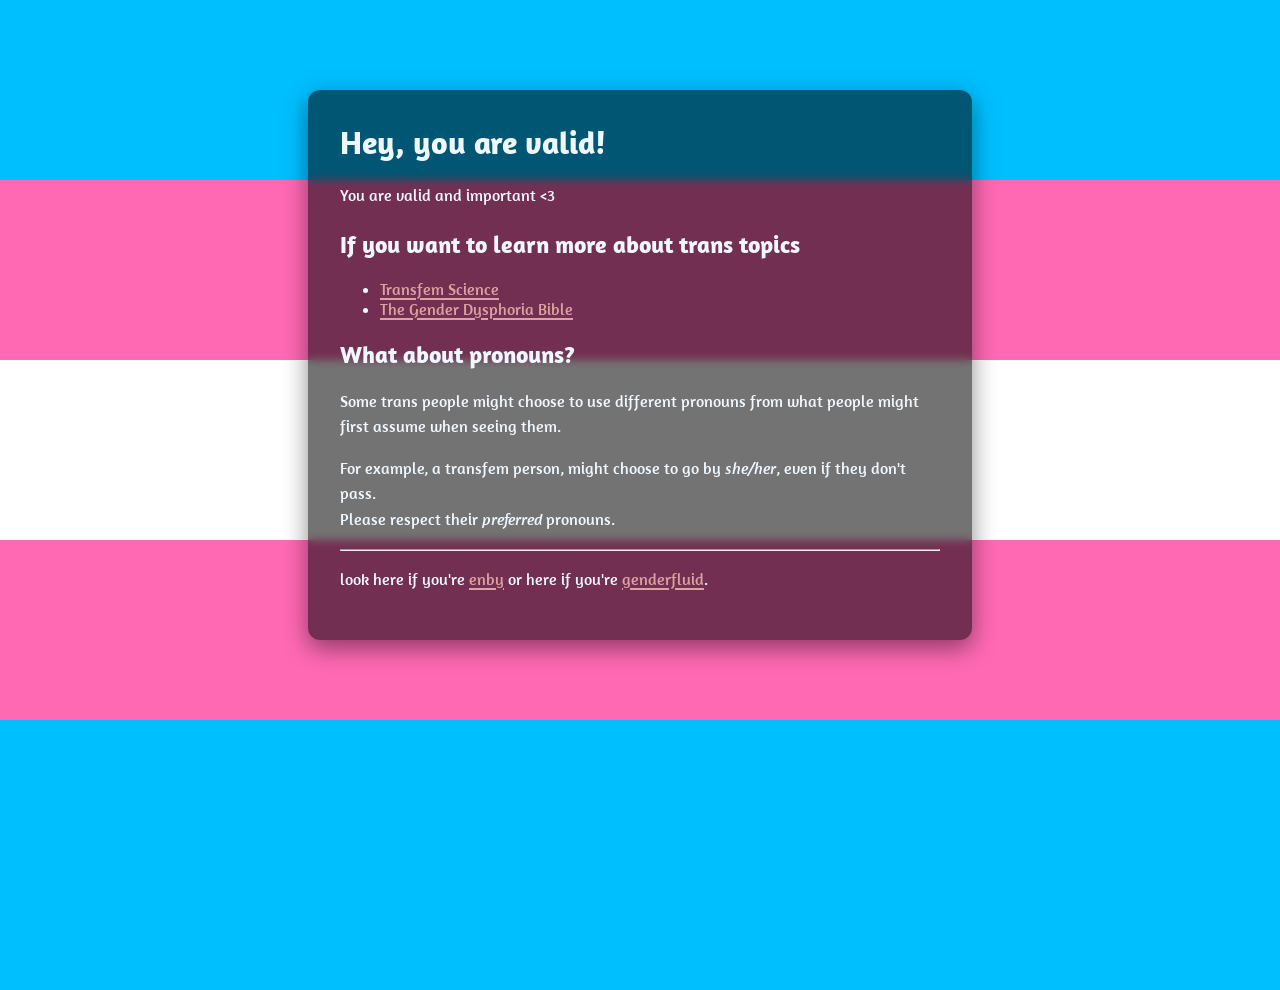
==== public/index.html @ e88d1bc1 "moved to public" ====
<!DOCTYPE html>
<html lang="en">

    <head>
        <title>Trans</title>
        <meta charset="UTF-8">
        <meta name="viewport" content="width=device-width, initial-scale=1.0" />
        <meta property="og:title" content="Trans" />
        <meta property="og:description" content="A short overview about trans" />
        <meta property="og:type" content="article" />
        <meta property="og:url" content="https://cisnt.fyi" />
        <meta property="og:image" content="https://cisnt.fyi/trans.svg" />
        <meta property="article:author" content="Rye" />
        <meta property="og:site_name" content="cisnt.fyi" />
        <link rel="stylesheet" href="./style.css" />
        <link rel="stylesheet" href="./trans.css" />
    </head>

    <body>
        <main class="overlay-box">
            <h1>Hey, you are valid!</h1>
            <p>You are valid and important &lt;3</p>
            <h2 id="learn-more">
                If you want to learn more about trans topics
            </h2>
            <ul>
                <li><a href="https://transfemscience.org/" hreflang="en" target="_blank">Transfem Science</a></li>
                <li><a href="https://genderdysphoria.fyi/en" hreflang="en" target="_blank">The Gender Dysphoria
                        Bible</a></li>
            </ul>
            <h2 id="pronouns">
                What about pronouns?
            </h2>
            <p>Some trans people might choose to use different pronouns from what people might first assume when seeing
                them.</p>
            <p>
                For example, a transfem person, might choose to go by <em>she/her</em>, even if they don't pass. <br />
                Please respect their <em>preferred</em> pronouns.
            </p>
            <hr />
            <p>look here if you're <a href="/enby.html" hreflang="en">enby</a> or here if you're <a
                    href="/genderfluid.html" hreflang="en">genderfluid</a>.</p>
        </main>
    </body>

</html>
---- public/style.css ----
@import url(https://fonts.bunny.net/css?family=amaranth:400,400i,700,700i|noto-color-emoji:400|noto-emoji:300,400,500,600,700);

html,
body {
    margin: 0;
    padding: 0;
    width: 100%;
    height: 100%;
}

.overlay-box {
    max-width: 600px;
    margin: 10vh auto;
    padding: 2rem;
    background-color: rgba(0, 0, 0, 0.55);
    border-radius: 12px;
    box-shadow: 0 8px 24px rgba(0, 0, 0, 0.45);
    backdrop-filter: blur(4px);
    font-family: 'Amaranth', 'Noto Color Emoji', 'Noto Emoji', sans-serif;
    color: aliceblue;
}

.overlay-box h1 {
    margin-top: 0;
    font-size: 2rem;
}

.overlay-box p {
    line-height: 1.6;
}

a {
    color: #DCA1A1;
    text-decoration: underline;
    text-underline-offset: 3px;
    text-decoration-thickness: 1.5px;
    transition: color 0.15s ease, text-decoration-color 0.15s ease, transform 0.1s ease;
}

a:hover {
    color: #FFD6D6;
    text-decoration-color: #3D1D1D;
}

a:active {
    color: #3D1D1D;
}

a:focus-visible {
    outline: 2px solid #FFD6D6;
    outline-offset: 2px;
    border-radius: 2px;
}
---- public/trans.css ----
body {
    background-image: url("/trans.svg");
    background-repeat: no-repeat;
    background-size: cover;
    background-position: center;
    background-color: deepskyblue;
}
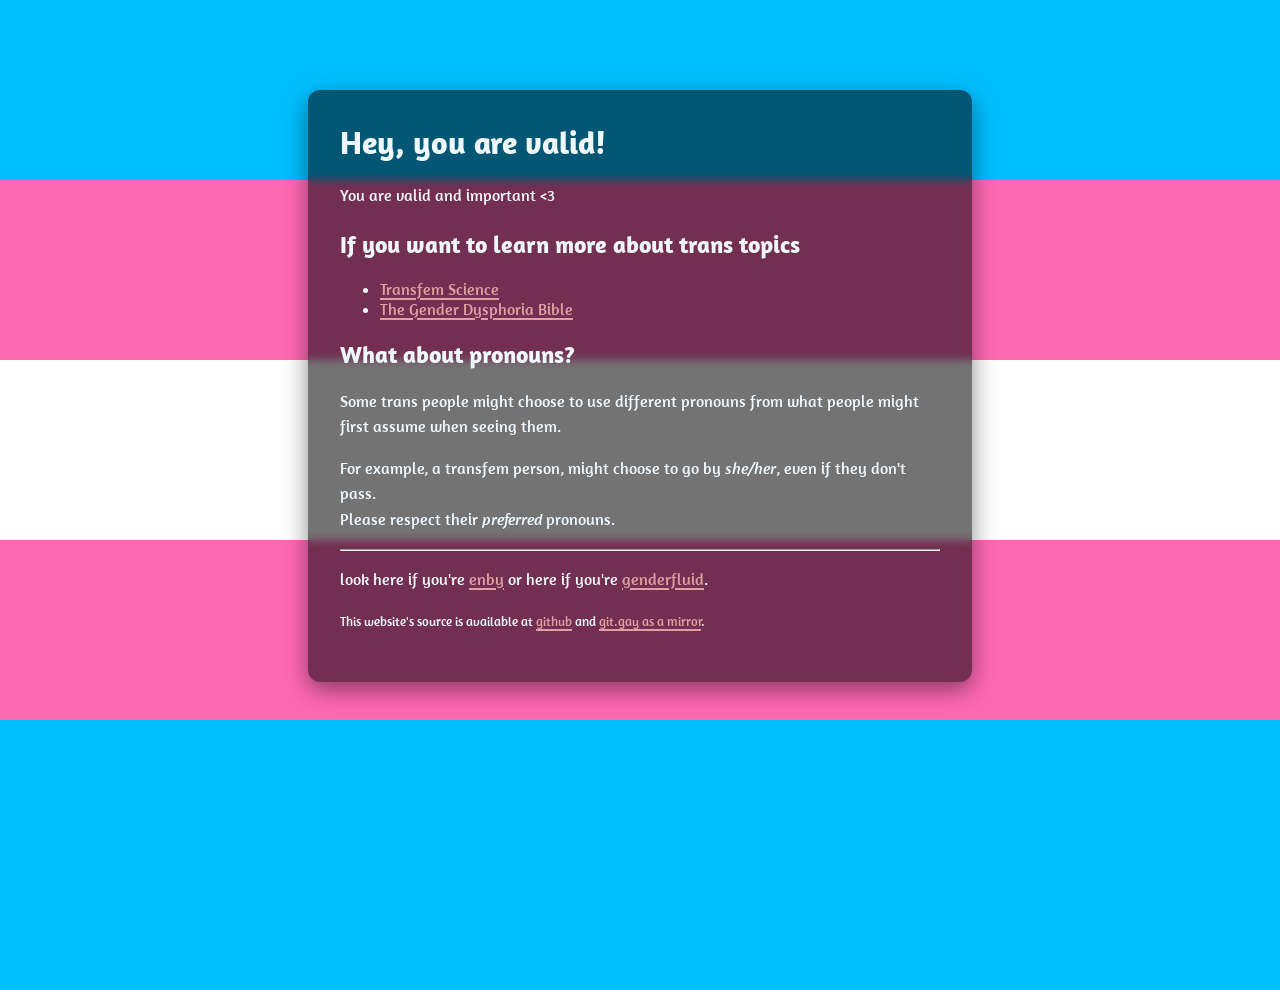
==== commit 888e01f7: "Add source links to index.html and format pronoun section" ====
--- a/public/index.html
+++ b/public/index.html
@@ -11,9 +11,12 @@
         <meta property="og:url" content="https://cisnt.fyi" />
         <meta property="og:image" content="https://cisnt.fyi/trans.svg" />
         <meta property="article:author" content="Rye" />
+        <meta property="og:logo" content="https://itsrye.dev/.meow/rye" />
+        <meta name="fediverse:creator" content="@rye@catcatnya.com">
         <meta property="og:site_name" content="cisnt.fyi" />
         <link rel="stylesheet" href="./style.css" />
         <link rel="stylesheet" href="./trans.css" />
+        <link rel="icon" type="image/svg+xml" href="/trans.svg">
     </head>
 
     <body>
@@ -38,8 +41,17 @@
                 Please respect their <em>preferred</em> pronouns.
             </p>
             <hr />
-            <p>look here if you're <a href="/enby.html" hreflang="en">enby</a> or here if you're <a
-                    href="/genderfluid.html" hreflang="en">genderfluid</a>.</p>
+            <p>
+                look here if you're <a href="/enby.html" hreflang="en">enby</a> or here if you're 
+                <a href="/genderfluid.html" hreflang="en">genderfluid</a>.
+            </p>
+            <p>
+                <small>
+                    This website's source is available at
+                    <a href="https://github.com/dozro/cisnt.fyi" target="_blank">github</a> and 
+                    <a href="https://git.gay/rye/cisnt.fyi" target="_blank">git.gay as a mirror</a>.
+                </small>
+            </p>
         </main>
     </body>
 
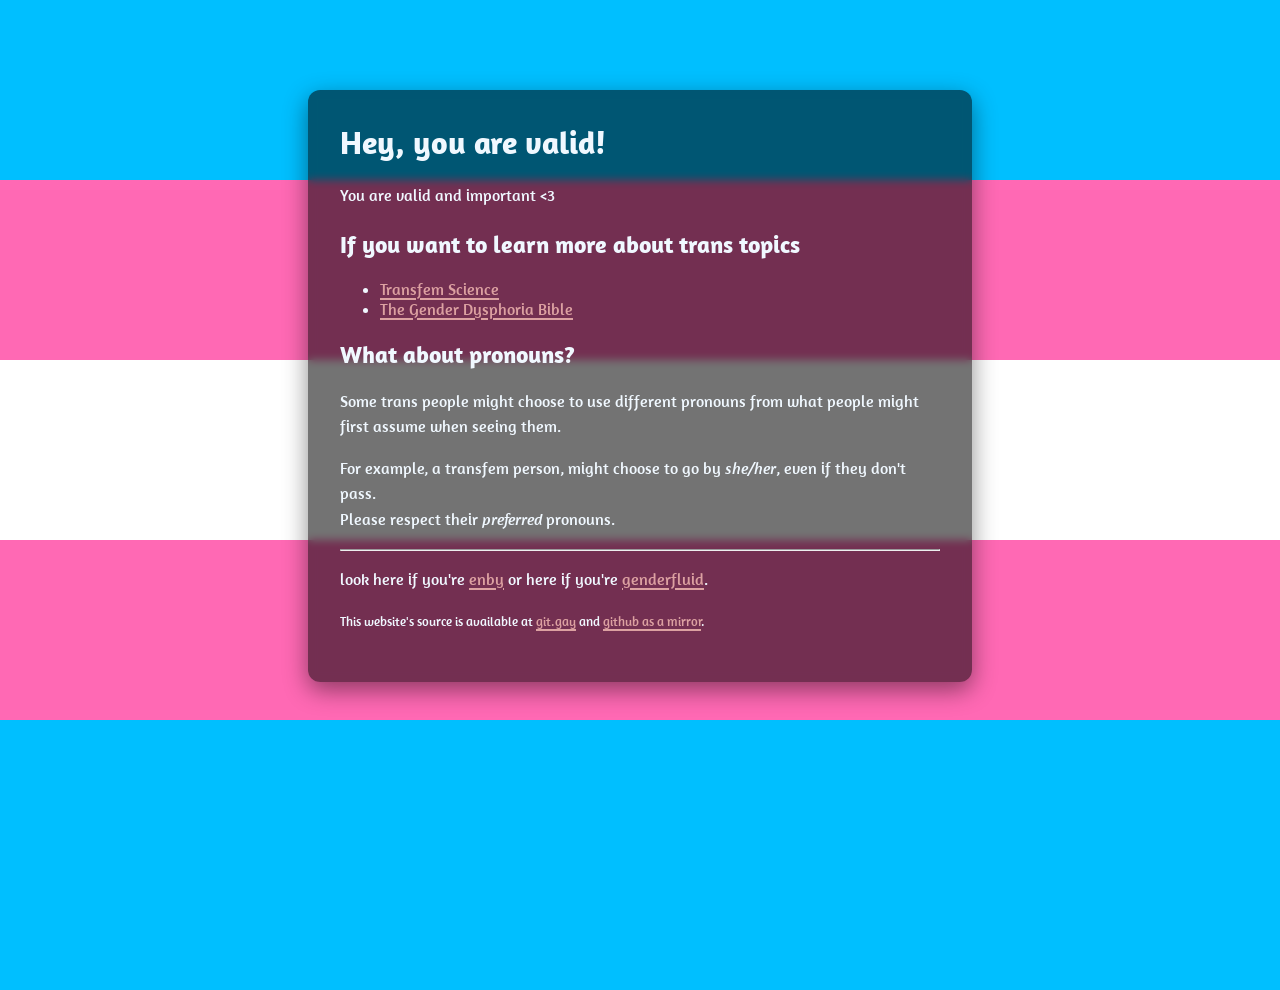
==== commit 026d24b5: "Swap order of source links in index.html for clarity" ====
--- a/public/index.html
+++ b/public/index.html
@@ -48,8 +48,8 @@
             <p>
                 <small>
                     This website's source is available at
-                    <a href="https://github.com/dozro/cisnt.fyi" target="_blank">github</a> and 
-                    <a href="https://git.gay/rye/cisnt.fyi" target="_blank">git.gay as a mirror</a>.
+                    <a href="https://git.gay/rye/cisnt.fyi" target="_blank">git.gay</a> and 
+                    <a href="https://github.com/dozro/cisnt.fyi" target="_blank">github as a mirror</a>.
                 </small>
             </p>
         </main>
